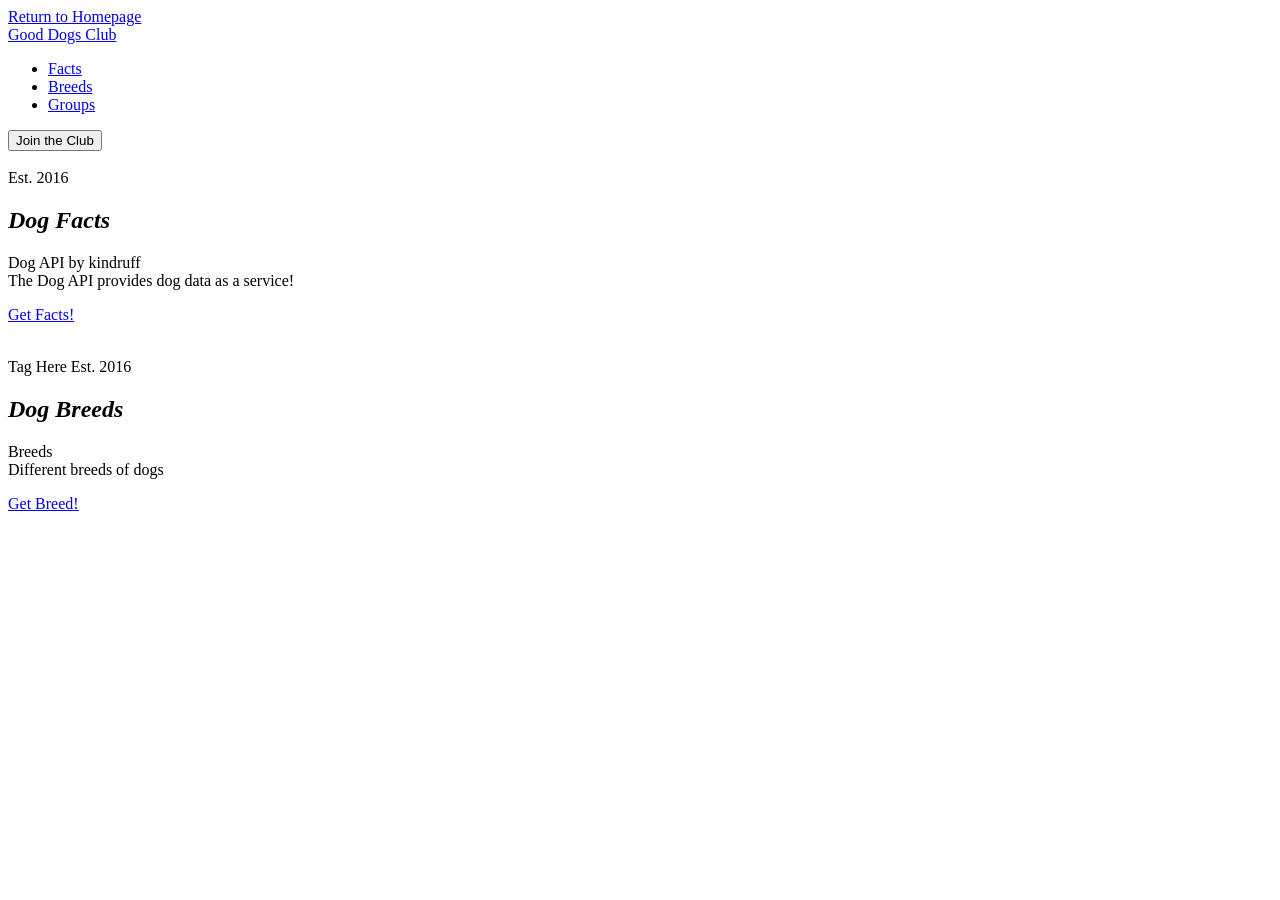
==== openapi.html @ 74190154 "added open api page" ====
<!doctype html>
<html lang="en">
  <head>
    <meta charset="UTF-8" />
    <meta name="viewport" content="width=device-width, initial-scale=1.0" />
    <title>Apeh Clary's Open API Project</title>
    <link href="css/openapi.css" rel="stylesheet" />
  </head>
  <body>
    <div id="Navbar" class="topnav">
      <a href="index.html">Return to Homepage</a>
    </div>
    <nav>
      <a class="nav-logo" href="#">Good Dogs Club</a>
      <ul class="nav-links">
        <li><a href="dogfacts.html">Facts</a></li>
        <li><a href="dogbreeds.html">Breeds</a></li>
        <li><a href="doggroups.html">Groups</a></li>
      </ul>
      <button class="nav-btn">Join the Club</button>
    </nav>
    <br />

    <section class="hero">
      <!-- dog facts -->
      <div class="hero-right">
        <div class="hero-tag">Est. 2016</div>
        <h1 class="hero-h1"><em>Dog Facts</em></h1>
        <p class="hero-facts">
          Dog API by kindruff
          <br />
          The Dog API provides dog data as a service!
        </p>

        <div class="hero-actions">
          <a class="btn-primary" id="factButton" href="#facts">Get Facts!</a>
        </div>
      </div>
      <br />

      <!-- dog breeds -->
      <div class="hero-left">
        <div class="hero-breed">Tag Here Est. 2016</div>
        <h1 class="hero-dogbreed"><em>Dog Breeds</em></h1>
        <p class="hero-dogbreed">
          Breeds
          <br />
          Different breeds of dogs
        </p>

        <div class="hero-actions">
          <a class="btn-secondary" id="breedButton" href="#breeds">Get Breed!</a>
        </div>
      </div>
    </section>

    <!-- <button type="buttonOne">Click Me</button>
    <button type="buttonTwo">Click Me</button> -->

    <script src="js/openapi.js"></script>
  </body>
</html>
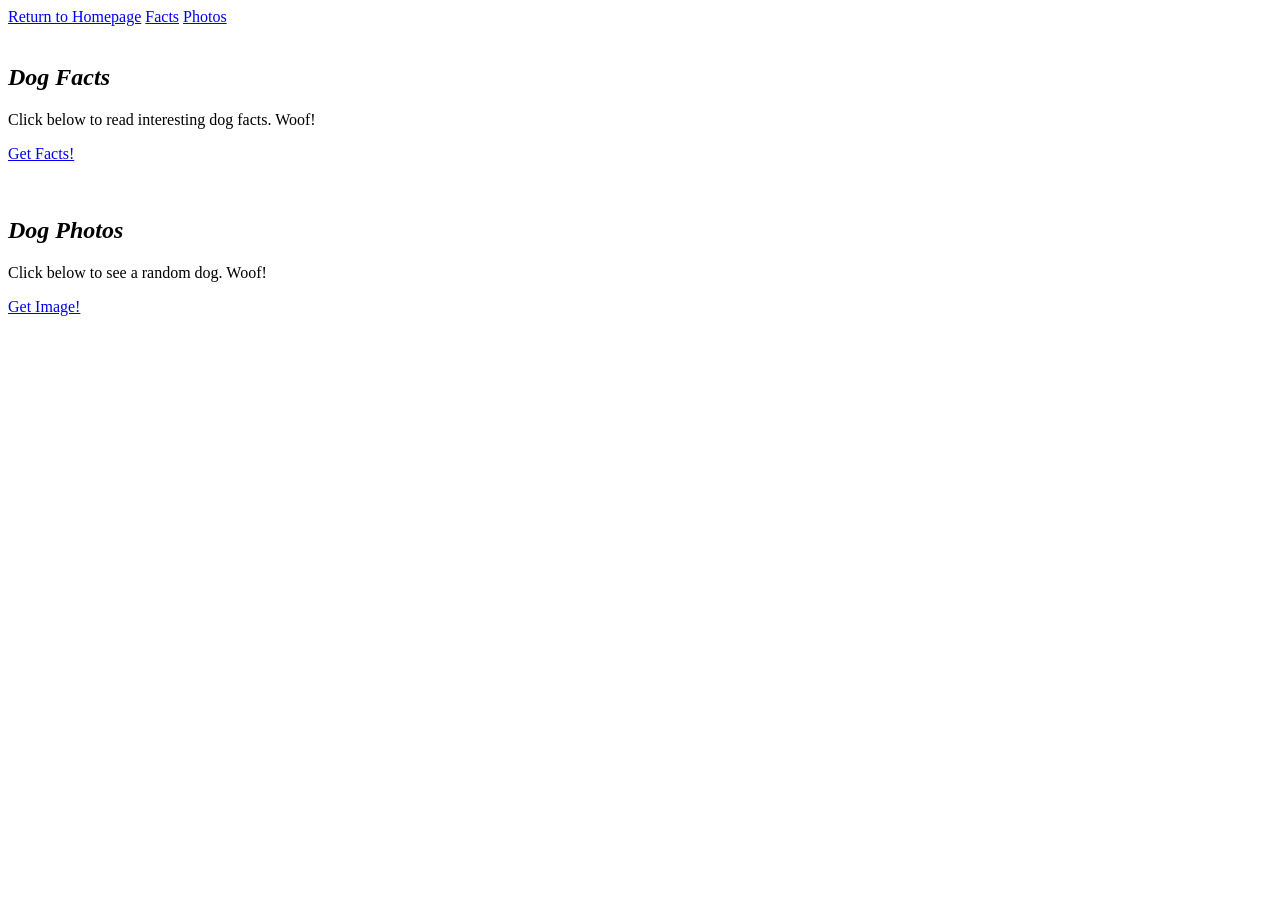
==== commit 07cc6f29: "final project changes" ====
--- a/openapi.html
+++ b/openapi.html
@@ -9,54 +9,35 @@
   <body>
     <div id="Navbar" class="topnav">
       <a href="index.html">Return to Homepage</a>
+      <a href="#Facts">Facts</a>
+      <a href="#Photos">Photos</a>
     </div>
-    <nav>
-      <a class="nav-logo" href="#">Good Dogs Club</a>
-      <ul class="nav-links">
-        <li><a href="dogfacts.html">Facts</a></li>
-        <li><a href="dogbreeds.html">Breeds</a></li>
-        <li><a href="doggroups.html">Groups</a></li>
-      </ul>
-      <button class="nav-btn">Join the Club</button>
-    </nav>
     <br />
 
-    <section class="hero">
+    <section class="main">
       <!-- dog facts -->
-      <div class="hero-right">
-        <div class="hero-tag">Est. 2016</div>
-        <h1 class="hero-h1"><em>Dog Facts</em></h1>
-        <p class="hero-facts">
-          Dog API by kindruff
-          <br />
-          The Dog API provides dog data as a service!
-        </p>
+      <div id=Facts" class="dog-facts">
+        <h1 class="h1"><em>Dog Facts</em></h1>
+        <p class="description">Click below to read interesting dog facts. Woof!</p>
 
-        <div class="hero-actions">
+        <div class="actions">
           <a class="btn-primary" id="factButton" href="#facts">Get Facts!</a>
         </div>
       </div>
       <br />
 
-      <!-- dog breeds -->
-      <div class="hero-left">
-        <div class="hero-breed">Tag Here Est. 2016</div>
-        <h1 class="hero-dogbreed"><em>Dog Breeds</em></h1>
-        <p class="hero-dogbreed">
-          Breeds
-          <br />
-          Different breeds of dogs
-        </p>
+      <!-- dog images -->
+      <div id="Photos" class="dog-images">
+        <h1 class="h1"><em>Dog Photos</em></h1>
+        <p class="description">Click below to see a random dog. Woof!</p>
 
-        <div class="hero-actions">
-          <a class="btn-secondary" id="breedButton" href="#breeds">Get Breed!</a>
+        <div class="actions">
+          <a class="btn-secondary" id="imageButton" href="#images">Get Image!</a>
+          <img id="dog-image" src="" />
         </div>
       </div>
     </section>
 
-    <!-- <button type="buttonOne">Click Me</button>
-    <button type="buttonTwo">Click Me</button> -->
-
     <script src="js/openapi.js"></script>
   </body>
 </html>
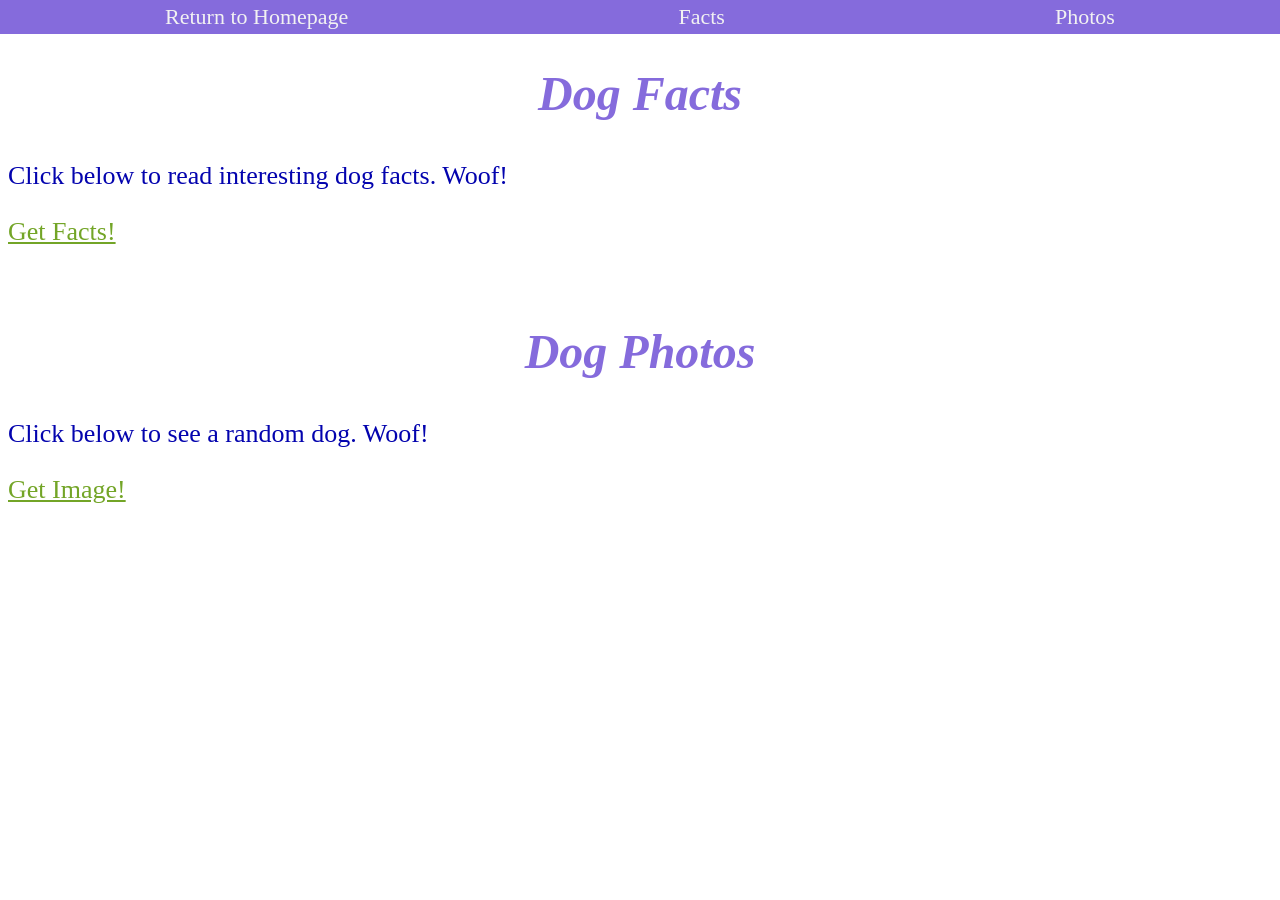
==== commit 8c80c62c: "API project" ====
--- a/openapi.html
+++ b/openapi.html
@@ -32,12 +32,17 @@
         <p class="description">Click below to see a random dog. Woof!</p>
 
         <div class="actions">
-          <a class="btn-secondary" id="imageButton" href="#images">Get Image!</a>
-          <img id="dog-image" src="" />
+          <a class="btn-secondary" id="imageButton" href="#images">Get Image!</a><br>
         </div>
+
+        <div> 
+           <img id="dog-image" src="" />
+        </div>
+       
       </div>
     </section>
 
     <script src="js/openapi.js"></script>
+    
   </body>
 </html>
--- a/css/openapi.css
+++ b/css/openapi.css
@@ -0,0 +1,76 @@
+html {
+  scroll-behavior: smooth;
+}
+#Navbar {
+  position: fixed;
+  top: 0;
+  left: 0;
+  width: 100%;
+  z-index: 1000;
+  display: flex;
+  justify-content: space-around;
+  list-style-type: none;
+  margin: 0px;
+  padding: 0px;
+}
+.topnav {
+  background-color: rgb(133, 107, 220);
+  overflow: hidden;
+}
+.topnav a {
+  float: left;
+  color: #f2f2f2;
+  text-align: center;
+  padding: 4px 16px;
+  text-decoration: none;
+  font-size: 22px;
+}
+
+.topnav a:hover {
+  background-color: #ffffb0;
+  /* background-color: #ddd; */
+  color: black;
+}
+
+h1 {
+  color: rgb(133, 107, 220);
+  font-size: 48px;
+  text-align: center;
+}
+
+p {
+  color: black;
+  font-size: 26px;
+}
+ul {
+  list-style: none;
+  padding: 0;
+  margin: 0;
+  font-size: 20px;
+  display: flex;
+  flex-direction: column;
+  gap: 10px;
+}
+.actions {
+  margin-bottom: 20px;
+}
+.actions a {
+  color: rgb(115, 165, 39);
+  font-size: 26px;
+  /* display: flex;
+  align-items: center;
+  justify-content: center; */
+}
+.description {
+  color: rgb(3, 3, 174);
+}
+img {
+  border-radius: 10px;
+  display: block;
+  margin: 0 auto;
+}
+footer {
+  display: flex;
+  align-items: center;
+  justify-content: center;
+}
